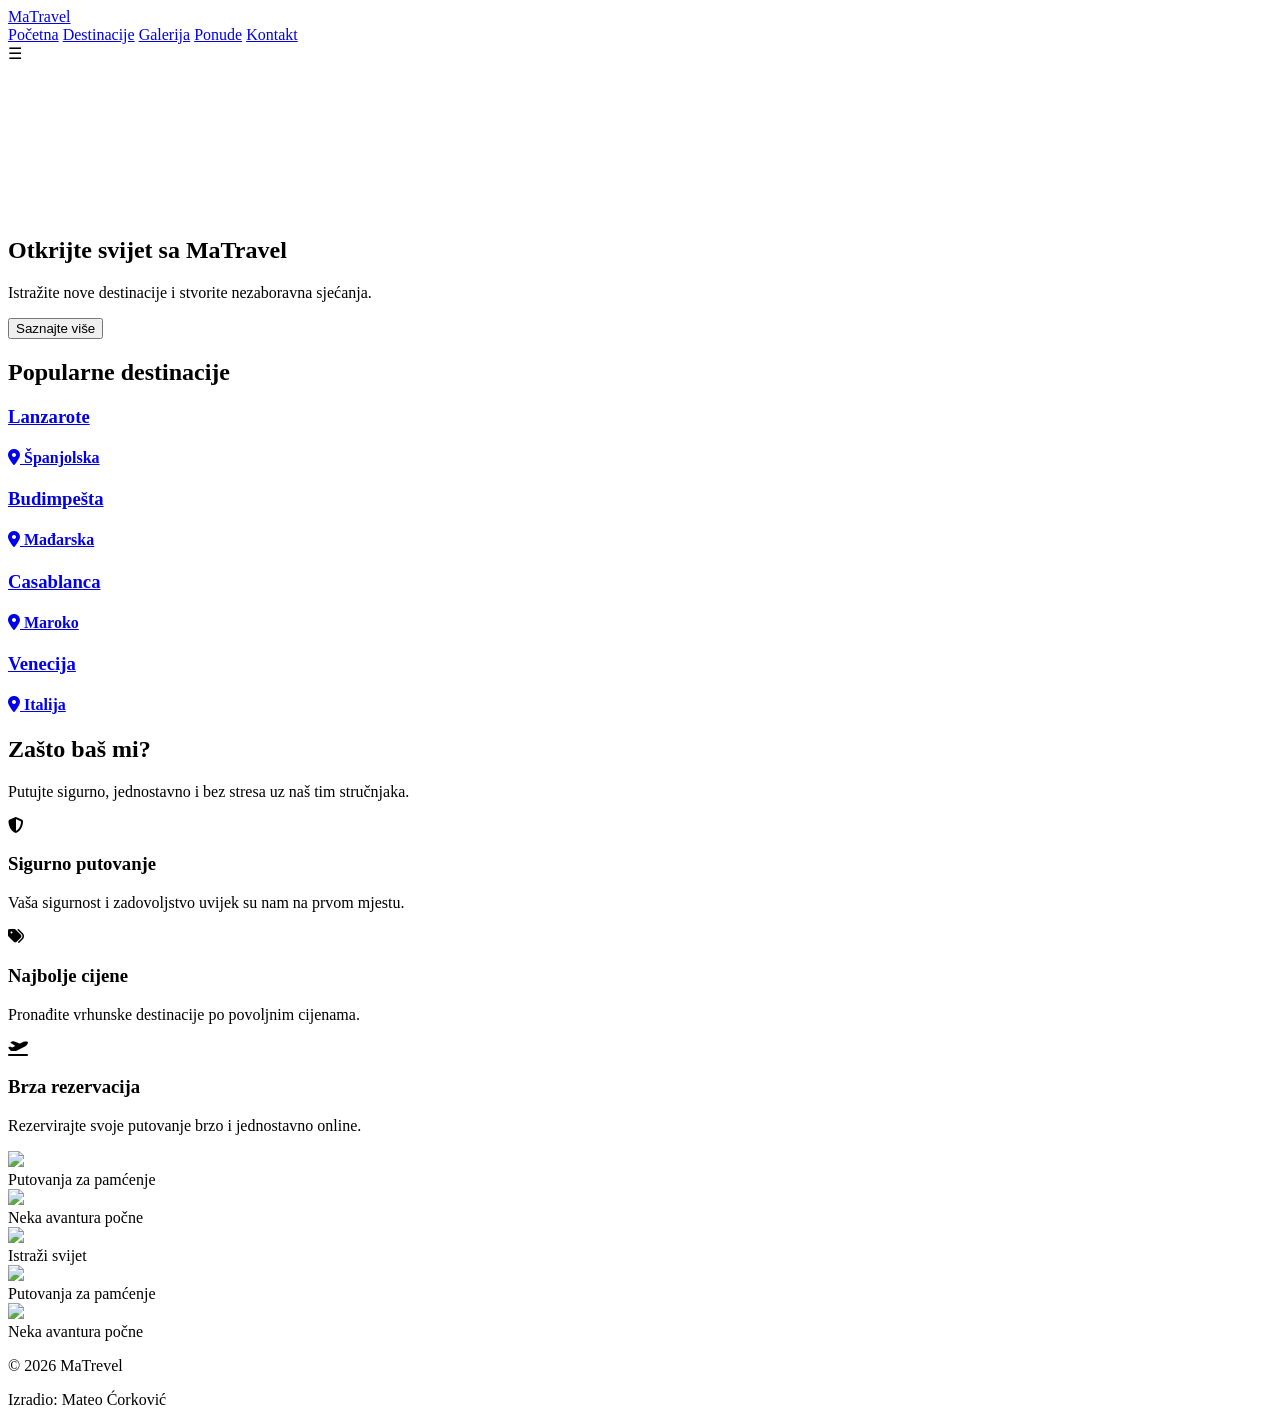
==== index.html @ 5de2cd56 "Update index.html" ====
<!DOCTYPE html>
<html lang="hr">
<head>
    <meta charset="UTF-8">
    <meta name="viewport" content="width=device-width, initial-scale=1.0">
    <title>MaTrevel</title>
    <link rel="stylesheet" href="izgled.css">
    <link href="https://fonts.googleapis.com/css2?family=Cinzel:wght@400;600;700&display=swap" rel="stylesheet">
    <link href="https://fonts.googleapis.com/css2?family=Inter:wght@300;400;500;600&display=swap" rel="stylesheet">
    <link rel="stylesheet" href="https://cdnjs.cloudflare.com/ajax/libs/font-awesome/6.5.0/css/all.min.css">

</head>
<body>
    <header class="navbar">
        <div class="container">
            <a href="index.html" class="logo">MaTravel</a>

            <nav class="navigacija" id="navigacija">
                <a href="index.html">Početna</a>
                <a href="destinacije.html">Destinacije</a>
                <a href="galerija.html">Galerija</a>
                <a href="ponude.html">Ponude</a>
                <a href="kontakt.html">Kontakt</a>
            </nav>

            <div class="hamburger" id="hamburger">
            ☰
            </div>
        </div>
    </header>

    <section class="pocetna skriveno">
        <video autoplay muted loop playsinline class="pozadinaplaza">
            <source src="video/plaza.mp4" type="video/mp4">
        </video>

        <div class="overlay"></div>
        <div class="container">
            <div class="odjeljak skriveno">
                <h1>Otkrijte svijet sa MaTravel</h1>
                <p>Istražite nove destinacije i stvorite nezaboravna sjećanja.</p>
                <button>Saznajte više</button>
            </div>
        </div>
    </section>
    <section class="destinacije skriveno">
        <div class="container">
            <h2>Popularne destinacije</h2>
            <div class="karticepolozaj">
                <a href="lanzarote.html" class="kartica lanzarote skriveno">
                    <div class="zoom"></div>
                    <div class="tamnije"></div>
                    <div class="karticasadrzaj">
                        <h3>Lanzarote</h3>
                        <h4><i class="fa-solid fa-location-dot"></i> Španjolska</h4>
                    </div>
                </a>
                <a href="budimpesta.html" class="kartica budimpesta skriveno2">
                    <div class="zoom"></div>
                    <div class="tamnije"></div>
                    <div class="karticasadrzaj">
                        <h3>Budimpešta</h3>
                        <h4><i class="fa-solid fa-location-dot"></i> Mađarska</h4>

                    </div>
                </a>
                <a href="casablanca.html" class="kartica casablanca skriveno">
                    <div class="zoom"></div>
                    <div class="tamnije"></div>
                    <div class="karticasadrzaj">
                        <h3>Casablanca</h3>
                        <h4><i class="fa-solid fa-location-dot"></i> Maroko</h4>

                    </div>
                </a>
                <a href="venecija.html" class="kartica venecija skriveno2">
                    <div class="zoom"></div>
                    <div class="tamnije"></div>
                    <div class="karticasadrzaj">
                        <h3>Venecija</h3>
                        <h4><i class="fa-solid fa-location-dot"></i> Italija</h4>
                    </div>
                </a>
            </div>
        </div>
    </section>
    <section class="zastobasmi skriveno">
        <div class="container">
            <div class="naslovzastobasmi skriveno">
                <h2>Zašto baš mi?</h2>
                <p>Putujte sigurno, jednostavno i bez stresa uz naš tim stručnjaka.</p>
            </div>

            <div class="karticezasto">

                <div class="karticazasto skriveno">
                    <i class="fa-solid fa-shield-halved"></i>
                    <h3>Sigurno putovanje</h3>
                    <p>Vaša sigurnost i zadovoljstvo uvijek su nam na prvom mjestu.</p>
                </div>

                <div class="karticazasto skriveno2">
                    <i class="fa-solid fa-tags"></i>
                    <h3>Najbolje cijene</h3>
                    <p>Pronađite vrhunske destinacije po povoljnim cijenama.</p>
                </div>

                <div class="karticazasto skriveno">
                    <i class="fa-solid fa-plane-departure"></i>
                    <h3>Brza rezervacija</h3>
                    <p>Rezervirajte svoje putovanje brzo i jednostavno online.</p>
                </div>

            </div>
        </div>
    </section>
    <div class="prazno"></div>

    <section class="slajdshow skriveno">
        <div class="kutijaslajd">
            <div class="slajd active">
                <img src="slike/slajdshow/venecija.jpg">
                <div class="poruka">Putovanja za pamćenje</div>
            </div>
            <div class="slajd">
                <img src="slike/slajdshow/verona.jpg">
                <div class="poruka">Neka avantura počne</div>
            </div>
            <div class="slajd">
                <img src="slike/slajdshow/lanzarote3.jpg">
                <div class="poruka">Istraži svijet</div>
            </div>
            <div class="slajd">
                <img src="slike/slajdshow/budapest2.jpg">
                <div class="poruka">Putovanja za pamćenje</div>
            </div>
            <div class="slajd">
                <img src="slike/slajdshow/zagreb.jpg">
                <div class="poruka">Neka avantura počne</div>
            </div>
        </div>
    </section>
    <footer>
        <p>© 2026 MaTrevel</p>
        <p>Izradio: Mateo Ćorković</p>
    </footer>
    <script src="script.js"></script>
</body>
</html>
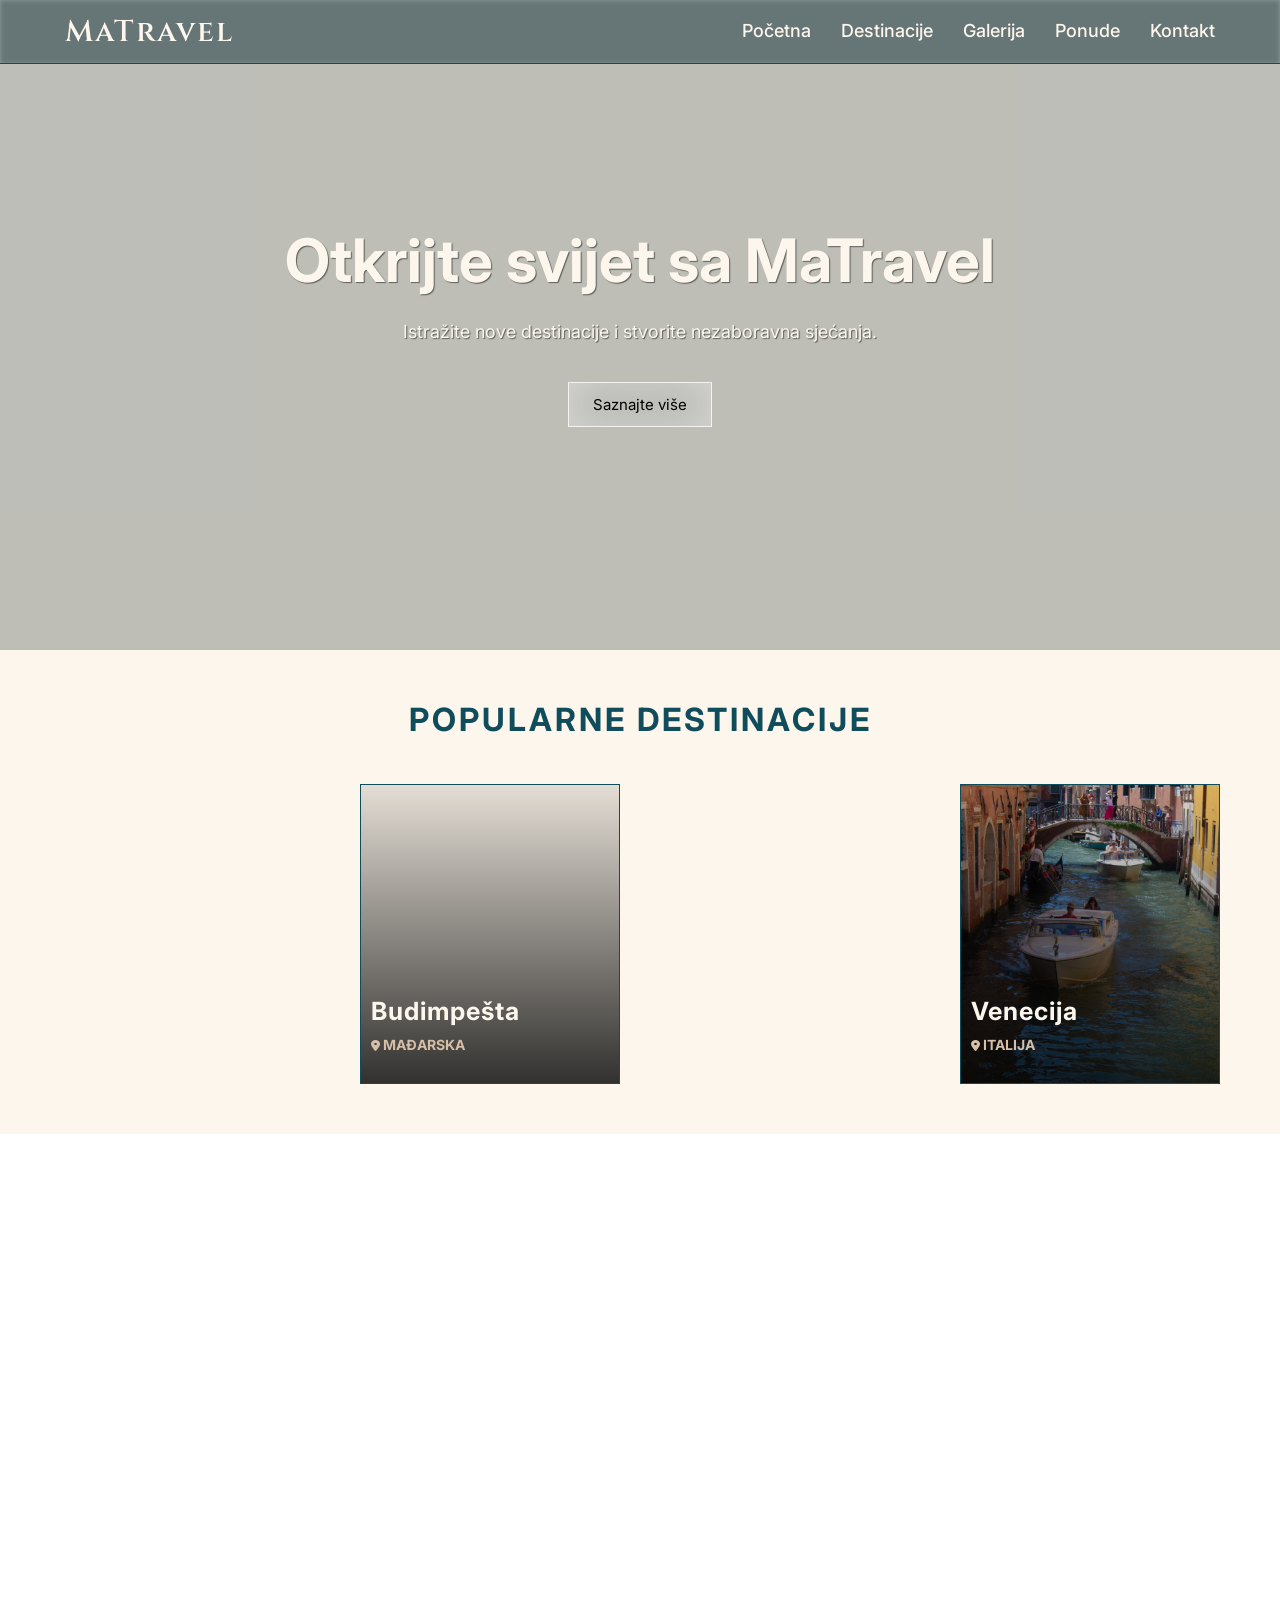
==== commit b2661fa5: "azuriranje" ====
--- a/index.html
+++ b/index.html
@@ -31,7 +31,7 @@
 
     <section class="pocetna skriveno">
         <video autoplay muted loop playsinline class="pozadinaplaza">
-            <source src="video/plaza.mp4" type="video/mp4">
+            <source src="video/plaza.MP4" type="video/MP4">
         </video>
 
         <div class="overlay"></div>
@@ -39,7 +39,7 @@
             <div class="odjeljak skriveno">
                 <h1>Otkrijte svijet sa MaTravel</h1>
                 <p>Istražite nove destinacije i stvorite nezaboravna sjećanja.</p>
-                <button>Saznajte više</button>
+                <a href="destinacije.html" class="odjeljakgumb">Saznajte više</a>
             </div>
         </div>
     </section>
@@ -114,7 +114,31 @@
             </div>
         </div>
     </section>
-    <div class="prazno"></div>
+    <section>
+        <div class="container">
+            <div class="opcenito">
+                <div class="opcenitotekst skriveno2">
+                    <h2>Šta je MaTravel?</h2>
+                    <div class="skriven">
+                    <p>MaTravel je web stranica koja omogućava ljudima da pronađu zanimljive i popularne destinacije za putovanje. Destinacije koje obuhvaća MaTrevel nisu ograničene samo na Europu već na cijeli svijet.</p>
+                </div>
+                <div class="skriveno2">
+                    <p>Cilj MaTravel je olakšati ljudima organizirati i realizirati odmor u što kraćem vremenu i sa što manjom cijenom.</p>
+                </div>
+                <div class="skriveno">
+                    <p>Ova stranica je izrađena za završni rad i svrha je različitim verzijama ove stranice dokazati kako radi optimizacija web stranica, te na koje se sve načine ta optimizacije može napraviti.</p>
+                </div>
+                <div class="gumbklasa skriveno2">
+                    <a href="kontakt.html" class="gumb">Pročitaj više</a>
+                </div>
+                </div>
+                
+                <div class="opcenitoslika skriveno2">
+                    <img src="slike/opcenitoslika.jpg">
+                </div>
+            </div>
+        </div>
+    </section>
 
     <section class="slajdshow skriveno">
         <div class="kutijaslajd">
@@ -139,11 +163,12 @@
                 <div class="poruka">Neka avantura počne</div>
             </div>
         </div>
-    </section>
-    <footer>
+         <footer>
         <p>© 2026 MaTrevel</p>
         <p>Izradio: Mateo Ćorković</p>
     </footer>
+    </section>
+   
     <script src="script.js"></script>
 </body>
-</html>
+</html>
--- a/izgled.css
+++ b/izgled.css
@@ -0,0 +1,568 @@
+* {
+    margin: 0;
+    padding: 0;
+}
+
+body {
+    font-family: "Inter", sans-serif;
+    color: #222;
+}
+
+.container {
+    max-width: 1200px;
+    margin: 0 auto;
+    padding: 0 20px;
+}
+.navbar {
+    width: 100%;
+    position: absolute;
+    top: 0;
+    left: 0;
+    z-index: 5;
+    color: #fdf6ec;
+    backdrop-filter: blur(2px) brightness(0.7);
+    background: rgba(15, 76, 92, 0.25);
+    border-bottom: 1px solid #0f4c5c;
+}
+.navbar .container {
+    display: flex;
+    justify-content: space-between;
+    align-items: center;
+    padding: 0 25px;
+}
+
+.logo {
+    font-family: "Cinzel", serif;
+    font-weight: 600;
+    font-size: 30px;
+    letter-spacing: 2px;
+    text-decoration: none;
+    color: #fdf6ec;
+}
+
+.navigacija {
+    display: flex;
+    gap: 30px;
+    font-family: "Inter", sans-serif;
+    font-weight: 500;
+}
+
+.navigacija a {
+    color: #fdf6ec;
+    text-decoration: none;
+    font-size: 18px;
+    transition: 0.4s;
+    border-bottom: 2px solid transparent;
+    padding: 20px 0;
+}
+
+.navigacija a:hover {
+    color: #e9c46a;
+    border-bottom: 2px solid #e9c46a;
+}
+
+.hamburger {
+    display: none;
+    font-size: 32px;
+    color: #fdf6ec;
+    cursor: pointer;
+}
+
+footer {
+    position: absolute;
+    bottom: 0;
+    left: 0;
+    z-index: 10;
+    width: 100%;
+    backdrop-filter: blur(2px) brightness(0.1);
+    background: rgba(15, 76, 92, 0.25);
+    border-top: 1px solid #0f4c5c;
+    color: #fdf6ec;
+    text-align: center;
+    padding: 25px 0px;
+    font-family: "Cinzel", serif;
+    font-weight: 600;
+    letter-spacing: 2px;
+}
+
+footer p {
+    font-size: 15px;
+}
+
+.pocetna{
+    position: relative;
+    overflow: hidden;
+    height: 650px;
+    display: flex;
+    align-items: center;
+    justify-content: center;
+}
+.pozadinaplaza{
+    position: absolute;
+    width: 100%;
+    height: 100%;
+    object-fit: cover;
+    top: 0;
+    left: 0;
+    z-index: 1;
+}
+.overlay{
+    position: absolute;
+    width: 100%;
+    height: 100%;
+    top: 0;
+    left: 0;
+    z-index: 2;
+    background: rgba(48, 48, 28, 0.315);
+}
+.odjeljak{
+    position: relative;
+    z-index: 3;
+    color: #FDF6EC;
+    
+    max-width: 1050px;
+    text-align: center;
+}
+.odjeljak h1{
+    font-size: 60px;
+    margin-bottom: 25px;
+    text-shadow: 1px 1px 1px rgba(0,0,0,0.5);
+}
+.odjeljak p{
+    font-size: 18px;
+    margin-bottom: 40px;
+    text-shadow: 1px 1px 1px rgba(0,0,0,0.5);
+    text-align: center;
+}
+.odjeljakgumb{
+    display: inline-block;
+    padding: 12px 24px;
+    background-color: #FDF6EC;
+    color: black;
+    font-size: 15px;
+    text-decoration: none;
+    cursor: pointer;
+    backdrop-filter: blur(22px) brightness(0.7);
+    background: rgba(255, 255, 255, 0.4);
+    border: 1px solid #f3f3f3;
+    text-decoration: none;
+}
+.odjeljakgumb:hover{
+    background-color: #e9c46a;
+    color: black;
+    transition: 0.5s;
+    backdrop-filter: blur(2px) brightness(1);
+    background: rgba(92, 87, 15, 0.25);
+    border: 1px solid #e9c46a;
+    text-decoration: none;
+}
+
+.destinacije{
+    padding: 50px 0;
+    background-color: #FDF6EC;
+    text-align: center;
+    
+}
+
+.destinacije h2{
+    font-size: 32px;
+    color: #0f4c5c;
+    margin-bottom: 45px;
+    letter-spacing: 3px;
+    text-transform: uppercase;
+}
+
+.karticepolozaj{
+    display: flex;
+    justify-content: space-between;
+    gap: 30px;
+    flex-wrap: wrap;
+}
+.kartica{
+    width: 260px;
+    height: 300px;
+    border: 1px solid #0f4c5c;
+    overflow: hidden;
+    position: relative;
+    display: flex;
+    align-items: flex-end;
+    color: #FDF6EC;
+    cursor: pointer;
+    text-decoration: none;
+}
+.tamnije{
+    position: absolute;
+    inset: 0;
+    background: linear-gradient(
+        to top,
+        rgba(0,0,0,0.8),
+        rgba(0,0,0,0.1));
+    z-index: 1;
+}
+.karticasadrzaj{
+    position: relative;
+    padding: 30px 10px;
+    z-index: 2;
+    text-align: left;
+}
+.lanzarote .zoom{
+    background-image: url("slike/lanzarote/lanzarote.jpg");
+}
+.budimpesta .zoom{
+    background-image: url("slike/budimpesta/budimpesta.jpg");
+}
+.casablanca .zoom{
+    background-image: url("slike/casablanca/casablanca.jpg");
+}
+.venecija .zoom{
+    background-image: url("slike/venecija/venecija.jpg");
+}
+.karticasadrzaj h3{
+    font-size: 25px;
+    padding-bottom: 10px;
+    letter-spacing: 1px;
+}
+
+.karticasadrzaj h4{
+    font-size: 14px;
+    text-transform: uppercase;
+    color: #d6bea7;
+}
+.karticasadrzaj i{
+    font-size: 12px;
+    color: #d6bea7;
+}
+.karticasadrzaj{
+    transition: transform 0.3s ease;
+}
+.kartica:hover .karticasadrzaj{
+    transform: translateY(-6px);
+}
+.kartica:hover .tamnije{
+    background: linear-gradient(
+        to top,
+        rgba(0,0,0,0.9),
+        rgba(0,0,0,0.35)
+    );
+}
+.kartica:hover .zoom{
+    transform: scale(1.10);
+}
+
+.zoom{
+    position: absolute;
+    inset: 0;
+    background-size: cover;
+    background-position: center;
+    background-repeat: no-repeat;
+    transition: transform 0.5s ease;
+    z-index: 0;
+}
+
+.zastobasmi{
+    background-image: url(slike/zastobasmi.jpg);
+    position: relative;
+    padding: 80px 0;
+    color: #FDF6EC;
+    text-align: center;
+    background-size: cover;
+    background-position: center 50%;
+    background-repeat: no-repeat;
+}
+.naslovzastobasmi{
+    margin-bottom: 50px;
+}
+.zastobasmi::before{
+    content: "";
+    position: absolute;
+    inset: 0;
+    background: rgba(17, 17, 11, 0.493);
+}
+.naslovzastobasmi h2{
+    font-size: 34px;
+    margin-bottom: 15px;
+    letter-spacing: 1px;
+    text-shadow: 1px 1px 1px rgba(0,0,0,0.5);
+}
+.naslovzastobasmi p{
+    font-size: 17px;
+    color: #FDF6EC;
+    text-shadow: 1px 1px 1px rgba(0,0,0,0.5);
+}
+.zastobasmi .container{
+    position: relative;
+    z-index: 2;
+}
+
+.karticezasto{
+    display: flex;
+    justify-content: space-between;
+    gap: 30px;
+}
+.karticazasto{
+    flex: 1;
+    max-width: 320px;
+    padding: 35px 25px;
+    transition: 0.5s ease;
+    color: black;
+    backdrop-filter: blur(2px) brightness(0.9);
+    background: rgba(255, 255, 255, 0.4);
+    border: 1px solid #FDF6EC;
+}
+.karticazasto:hover{
+    color: #FDF6EC;
+    backdrop-filter: blur(2px) brightness(1);
+    background: rgba(15, 76, 92, 0.25);
+    border: 1px solid #0f4c5c;
+    transition: 0.5s ease;
+}
+.karticazasto p{
+    padding-top: 10px;
+}
+.prazno{
+    margin-top: 70px;
+}
+
+.slajdshow{
+    width: 100%;
+    height: 600px;
+    overflow: hidden;
+    position: relative;
+}
+
+.kutijaslajd{
+    width: 100%;
+    height: 100%;
+    position: relative;
+}
+
+.slajd{
+    height: 600px;
+    position: absolute;
+    inset: 0;
+    opacity: 0;
+    transition: opacity 0.8s ease;
+}
+.slajd.active{
+    opacity: 1;
+}
+.slajd::before{
+    content: "";
+    position: absolute;
+    inset: 0;
+    background: rgba(0,0,0,0.4);
+    z-index: 1;
+}
+
+.slajd img{
+    object-fit: cover;
+    width: 100%;
+    height: 100%;
+    transform: scale(1.05);
+    transition: transform 1s ease;
+    
+}
+.slajd.active img{
+    transform: scale(1);
+}
+.poruka{
+    position: absolute;
+    inset: 0;
+    z-index: 2;
+    background: rgba(0,0,0,0.4);
+    font-size: 32px;
+    display: flex;
+    justify-content: center;
+    align-items: center;
+    color: #FDF6EC; 
+    padding-bottom: 30px;
+}
+
+.skriveno{
+    opacity: 0;
+    transform: translateY(50px);
+    transition: all 1s ease;
+}
+.skriveno2{
+    opacity: 0;
+    transform: translateY(-50px);
+    transition: all 1s ease;
+}
+.pokazi{
+    opacity: 1;
+    transform: translateY(0);
+}
+.opcenito{
+    display: flex;
+    align-items: center;
+    justify-content: space-between;
+    padding: 70px 0px;
+}
+.opcenitotekst{
+    width: 50%;
+}
+.opcenito h2{
+    font-size: 36px;
+    margin-bottom: 22px;
+}
+.opcenito p{
+    font-size: 16px;
+    line-height: 1.6;
+    margin-bottom: 12px;
+}
+.opcenitoslika {
+    width: 50%;
+    display: flex;
+    justify-content: right;
+    align-items: right;
+}
+.opcenitoslika img{
+    width: 90%;
+    max-width: 500px;
+    border: 1px solid black;
+    object-fit: contain;
+}
+.gumbklasa{
+        margin-top: 40px;
+}
+
+.opcenito .gumb{
+    padding: 12px 24px;
+    border: none;
+    color: #FDF6EC;
+    font-size: 15px;
+    text-decoration: none;
+    cursor: pointer;
+    backdrop-filter: blur(2px) brightness(0.2);
+    background: rgba(15, 76, 92, 0.25);
+    border: 1px solid #0f4c5c;
+
+    
+    
+
+}
+.opcenito .gumb:hover{
+    background-color: #e9c46a;
+    color: black;
+    transition: 0.5s;
+    
+    text-decoration: none;
+    backdrop-filter: blur(2px) brightness(0.7);
+    background: rgba(122, 116, 23, 0.5);
+    border: 1px solid #e9c46a;
+
+}
+img, video{
+    max-width: 100%;
+    height: auto;
+}
+*{
+    box-sizing: border-box;
+}
+
+@media (max-width: 1270px) {
+    .container{
+        padding: 0 20px;
+    }
+    .karticepolozaj{
+        justify-content: center;
+    }
+    .kartica{
+        width: calc(50% - 20px);
+    }
+    
+    
+
+}
+
+@media (max-width: 768px) {
+    .navbar .container{
+        padding: 10px 50px;
+    }
+    .hamburger {
+        display: block;
+        font-size: 30px;
+        cursor: pointer;
+        z-index: 5;
+    }
+    .navigacija {
+        position: absolute;
+        left: 0;
+        top: 100%;
+        right: 0;
+        flex-direction: column;
+        background: rgba(15, 76, 92, 0.95);
+        backdrop-filter: blur(10px);
+        overflow: hidden;
+        max-height: 0;
+        transition: max-height 0.4s ease;
+        
+    }
+
+    .navigacija a {
+        padding: 15px;
+        text-align: center;
+        width: 100%;
+        
+    }
+
+    .navigacija.active {
+        max-height: 500px;
+        position: fixed;
+        gap: 20px;
+        background: rgb(62, 87, 98);
+    }
+    .pocetna{
+        height: 450px;
+    }
+    .slajdshow{
+        height: 350px;
+    }
+    .slajd{
+        height: 350px;
+    }
+    .odjeljak{
+        margin-top: 60px;
+    }
+    .odjeljak h1{
+        font-size: 38px;
+    }
+    .odjeljak p{
+        font-size: 16px;
+    }
+    .kartica{
+        width: 90%;
+    }
+    .karticazasto{
+        flex-direction: column;
+        align-items: center;
+        max-width: 100%;
+    }
+    .opcenito{
+        flex-direction: column;
+        text-align: center;
+        gap: 30px;
+    }
+    .opcenitoslika{
+        display: none;
+    }
+    .opcenitotekst{
+        text-align: left;
+        width: 90%;
+    }
+    .naslovzastobasmi{
+        margin-bottom: 15px;
+    }
+    .karticezasto{
+        flex-direction: column;
+        align-items: center;
+        gap: 10px;
+        
+    }
+    .karticazasto{
+        width: 90%;
+
+    }
+
+    
+}
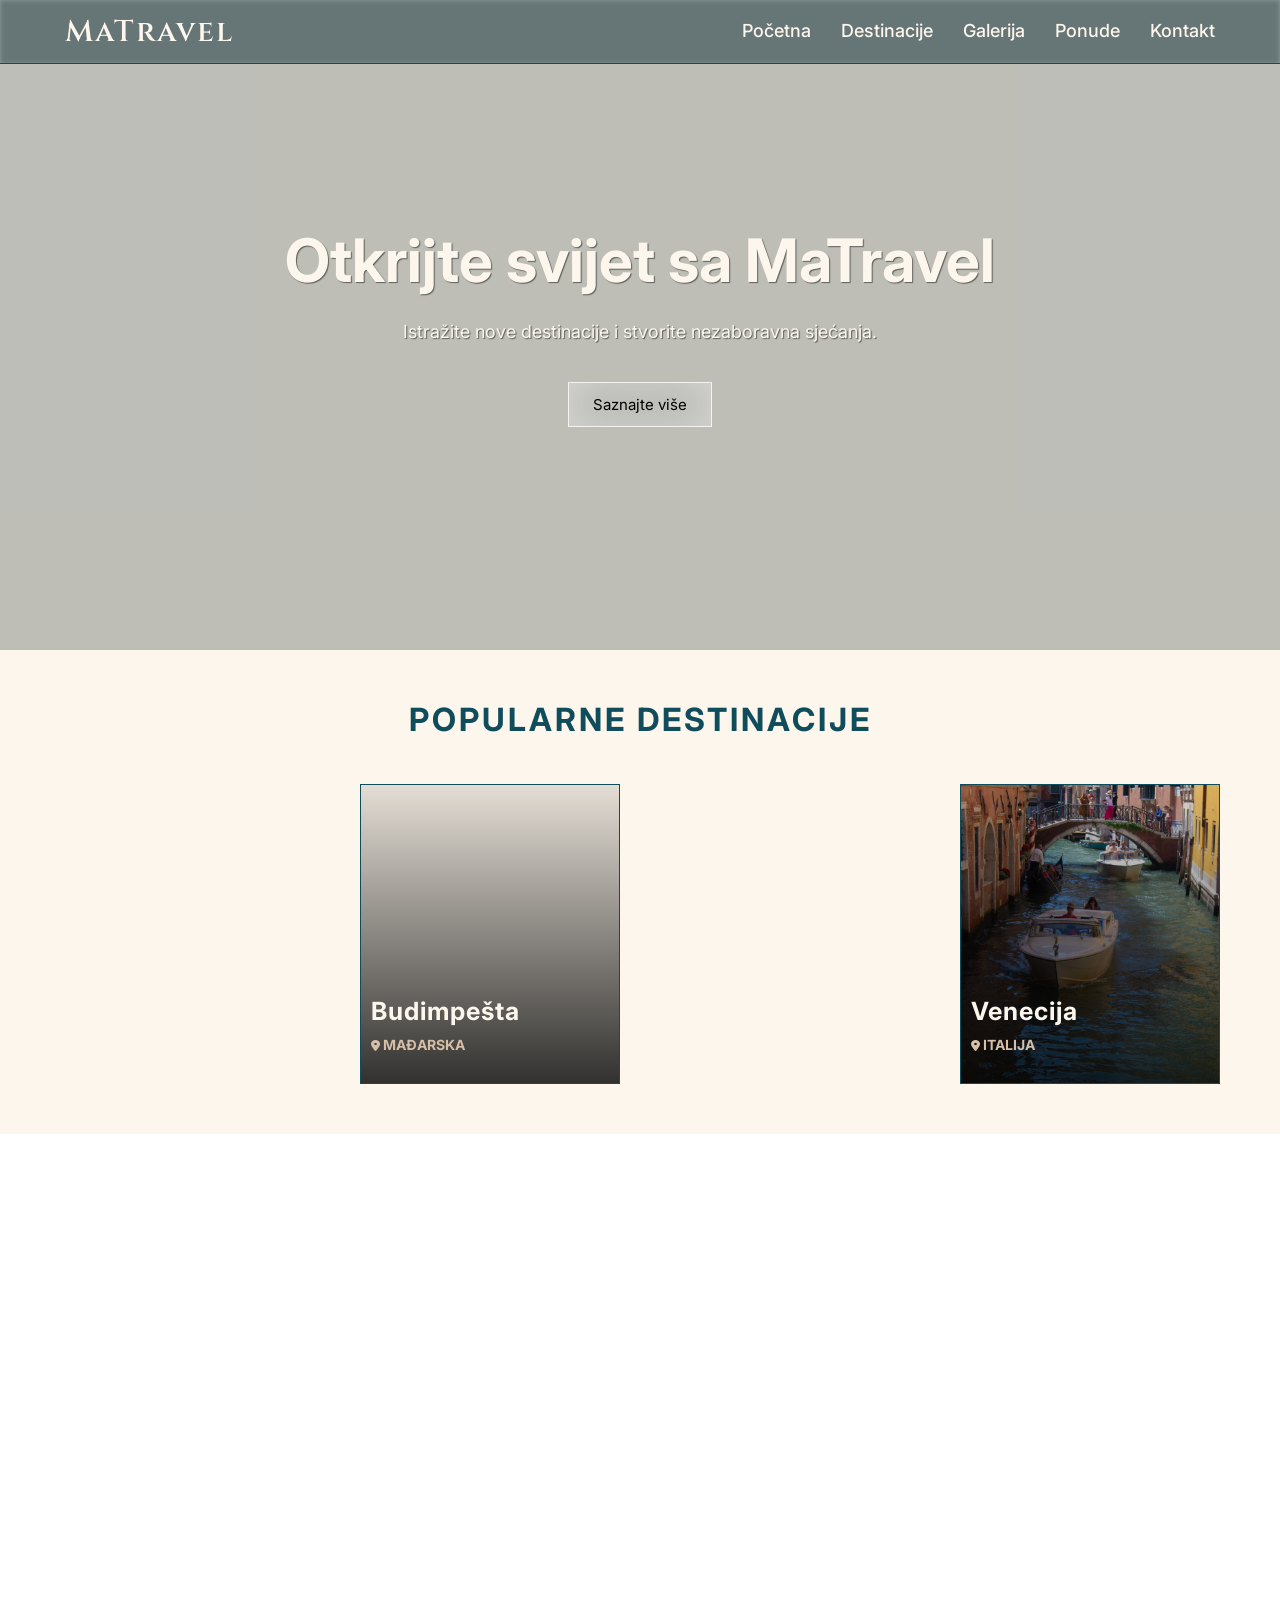
==== commit 66ca18d5: "a" ====
--- a/index.html
+++ b/index.html
@@ -31,7 +31,7 @@
 
     <section class="pocetna skriveno">
         <video autoplay muted loop playsinline class="pozadinaplaza">
-            <source src="video/plaza.MP4" type="video/MP4">
+            <source src="video/plaza.mp4" type="video/mp4">
         </video>
 
         <div class="overlay"></div>
